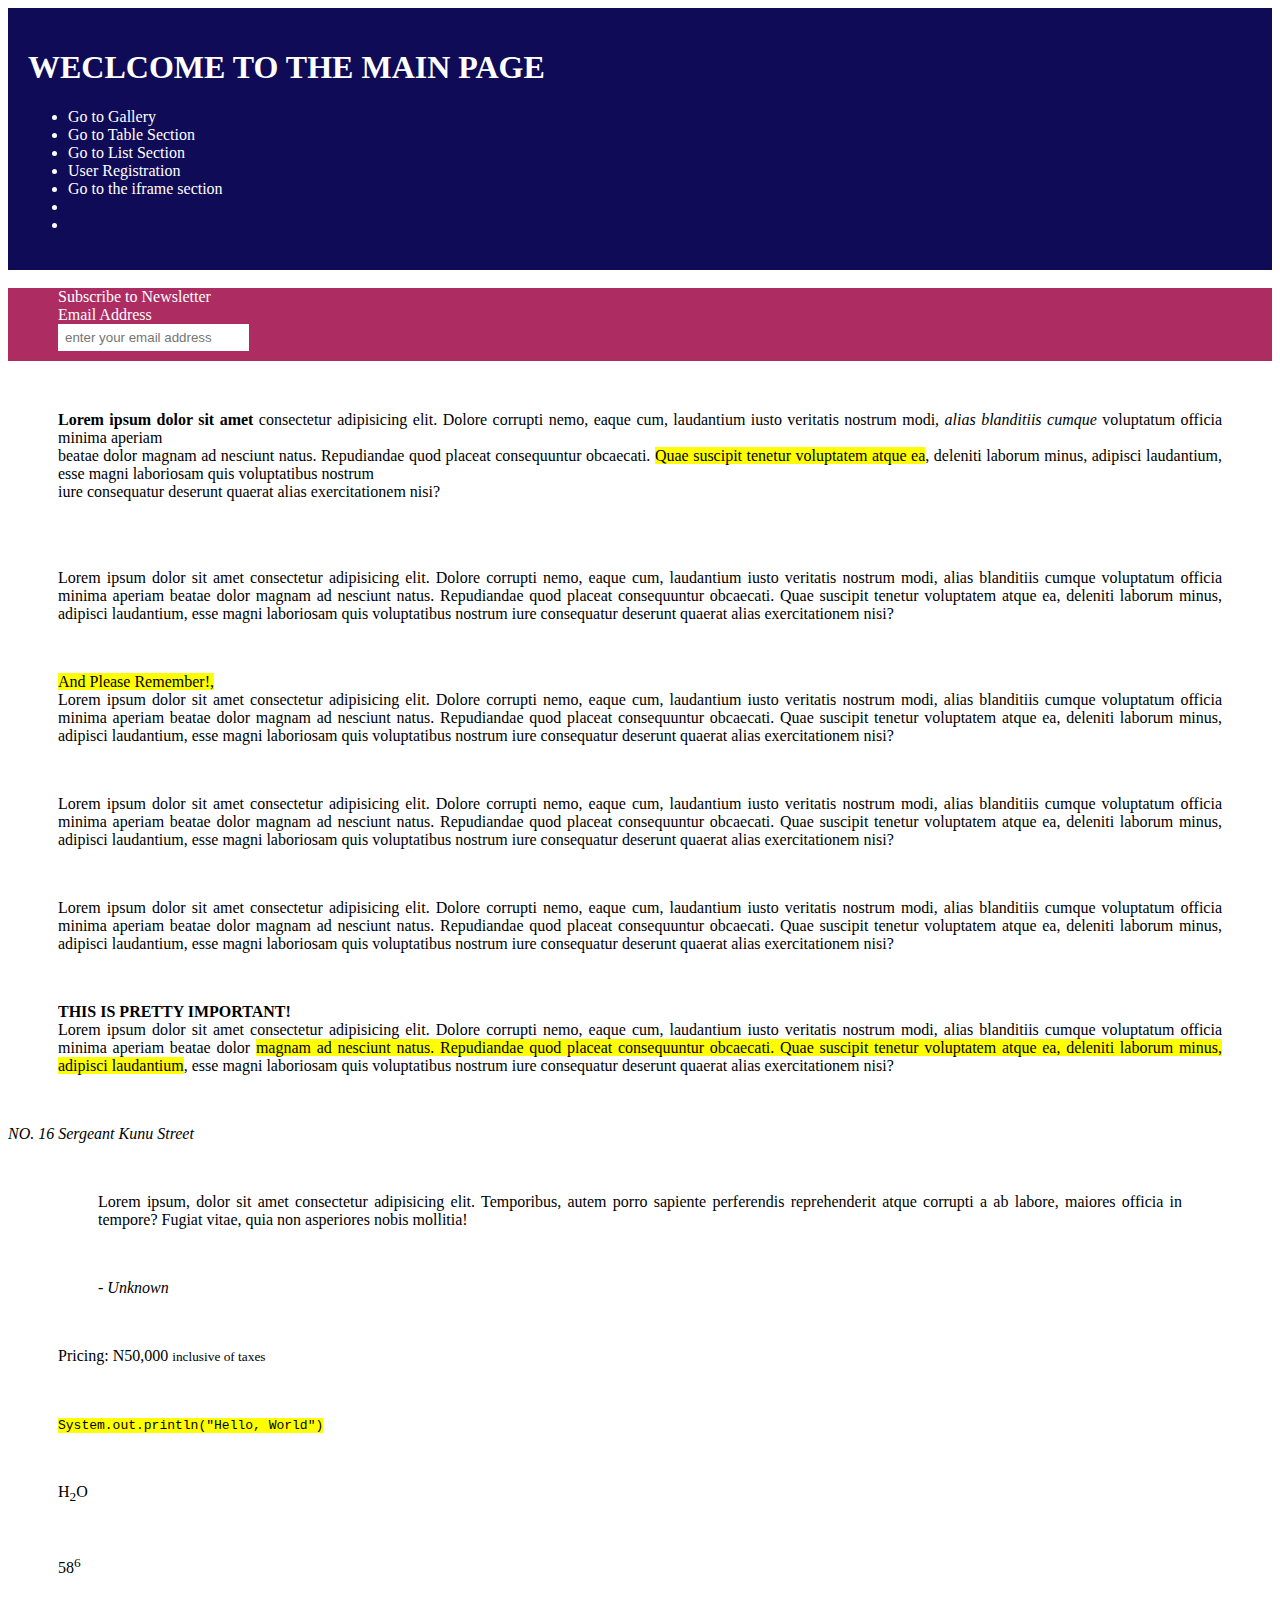
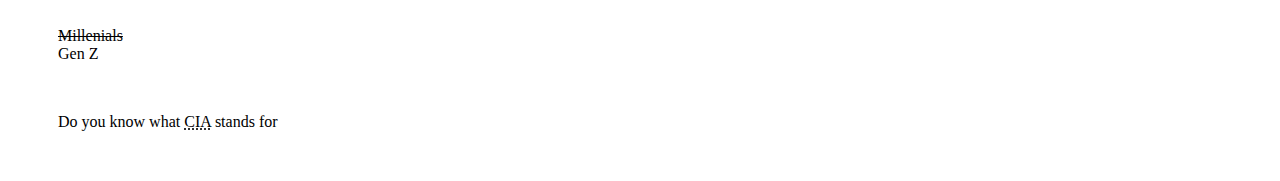
==== index.html @ 3c573c2f "changed app.js" ====
<!DOCTYPE html>
<html>
    <head>
        <title>Home</title>
        <link rel="stylesheet" href="style.css">
        <meta charset="utf-8">
        <meta name="viewport" content="width=device-width, initial-scale=1.0">
        <script defer src="app.js"></script>
    </head>
    <body>
        <header>
            <h1>WECLCOME TO THE MAIN PAGE</h1>
            <ul>
                <li><a href="gallery.html" target="_self">Go to Gallery</a></li>
                <li><a target="_self" href="tables.html">Go to Table Section</a></li>
                <li><a href="list.html">Go to List Section</a></li>
                <li><a href="user-data.html">User Registration</a></li>
                <li><a href="iframe.html">Go to the iframe section</a></li>
                <li></li>
                <li></li>
            </ul>
        </header>
        <br>
        <main>
            <section  class="newsletter">
            <span style="margin: 50px;">Subscribe to Newsletter</span><br>
            <label style="margin: 50px;">Email Address</label><br>
            <input style="margin-left: 50px; margin-bottom: 10px;" type="email" name="email" placeholder="enter your email address">

            </section>
            <p>
                <strong>Lorem ipsum dolor sit amet</strong> consectetur adipisicing elit. Dolore corrupti nemo, eaque cum, laudantium iusto veritatis nostrum modi, <em>alias blanditiis cumque</em> voluptatum officia minima aperiam <br> beatae dolor magnam ad nesciunt natus. Repudiandae quod placeat consequuntur obcaecati. <mark>Quae suscipit tenetur voluptatem atque ea</mark>, deleniti laborum minus, adipisci laudantium, esse magni laboriosam quis voluptatibus nostrum <br> iure consequatur deserunt quaerat alias exercitationem nisi? <br>
                <a href="#important_text">Jump to Important Text</a>
            </p>
            <p>
                Lorem ipsum dolor sit amet consectetur adipisicing elit. Dolore corrupti nemo, eaque cum, laudantium iusto veritatis nostrum modi, alias blanditiis cumque voluptatum officia minima aperiam beatae dolor magnam ad nesciunt natus. Repudiandae quod placeat consequuntur obcaecati. Quae suscipit tenetur voluptatem atque ea, deleniti laborum minus, adipisci laudantium, esse magni laboriosam quis voluptatibus nostrum iure consequatur deserunt quaerat alias exercitationem nisi?
            </p>
            <p>
                <mark>And Please Remember!,<br></mark>
                Lorem ipsum dolor sit amet consectetur adipisicing elit. Dolore corrupti nemo, eaque cum, laudantium iusto veritatis nostrum modi, alias blanditiis cumque voluptatum officia minima aperiam beatae dolor magnam ad nesciunt natus. Repudiandae quod placeat consequuntur obcaecati. Quae suscipit tenetur voluptatem atque ea, deleniti laborum minus, adipisci laudantium, esse magni laboriosam quis voluptatibus nostrum iure consequatur deserunt quaerat alias exercitationem nisi?
            </p>
            <p>
                Lorem ipsum dolor sit amet consectetur adipisicing elit. Dolore corrupti nemo, eaque cum, laudantium iusto veritatis nostrum modi, alias blanditiis cumque voluptatum officia minima aperiam beatae dolor magnam ad nesciunt natus. Repudiandae quod placeat consequuntur obcaecati. Quae suscipit tenetur voluptatem atque ea, deleniti laborum minus, adipisci laudantium, esse magni laboriosam quis voluptatibus nostrum iure consequatur deserunt quaerat alias exercitationem nisi?
            </p>
            <p>
                Lorem ipsum dolor sit amet consectetur adipisicing elit. Dolore corrupti nemo, eaque cum, laudantium iusto veritatis nostrum modi, alias blanditiis cumque voluptatum officia minima aperiam beatae dolor magnam ad nesciunt natus. Repudiandae quod placeat consequuntur obcaecati. Quae suscipit tenetur voluptatem atque ea, deleniti laborum minus, adipisci laudantium, esse magni laboriosam quis voluptatibus nostrum iure consequatur deserunt quaerat alias exercitationem nisi?
            </p>
            <p id="important_text"><strong>THIS IS PRETTY IMPORTANT!<br> </strong>
                Lorem ipsum dolor sit amet consectetur adipisicing elit. Dolore corrupti nemo, eaque cum, laudantium iusto veritatis nostrum modi, alias blanditiis cumque voluptatum officia minima aperiam beatae dolor <mark>magnam ad nesciunt natus. Repudiandae quod placeat consequuntur obcaecati. Quae suscipit tenetur voluptatem atque ea, deleniti laborum minus, adipisci laudantium</mark>, esse magni laboriosam quis voluptatibus nostrum iure consequatur deserunt quaerat alias exercitationem nisi?
                
            </p>
            <address>
                NO. 16 Sergeant Kunu Street
            </address>
            <blockquote>
                <p >Lorem ipsum, dolor sit amet consectetur adipisicing elit. Temporibus, autem porro sapiente perferendis reprehenderit atque corrupti a ab labore, maiores officia in tempore? Fugiat vitae, quia non asperiores nobis mollitia!</p>
            <cite class="quoteText">- Unknown</cite>
            </blockquote>
            <p>Pricing: N50,000 <small>inclusive of taxes</small></p>
            <code><mark>System.out.println("Hello, World")</mark></code>

            <p>H<sub>2</sub>O</p>
            <p>58<sup>6</sup></p>
            <p><del>Millenials</del><br>Gen Z</p>
            <p>Do you know what <abbr title="Central Intelligence Agency">CIA</abbr> stands for</p>
        </main>
    </body>
</html>
---- style.css ----
header {
    background-color: rgb(16, 11, 87);
    color: white;
    padding: 20px;
}

.newsletter {
    background-color: rgb(173, 44, 98);
    color: white;
}

input {
    border: 5px solid rgb(255, 255, 255);
}

a {
    text-decoration: none;
    color: rgb(255, 255, 255);
}

p {
    margin: 50px;
    text-align: justify;
}
code {
    margin: 50px;
}

.quoteText {
    margin: 50px;
}
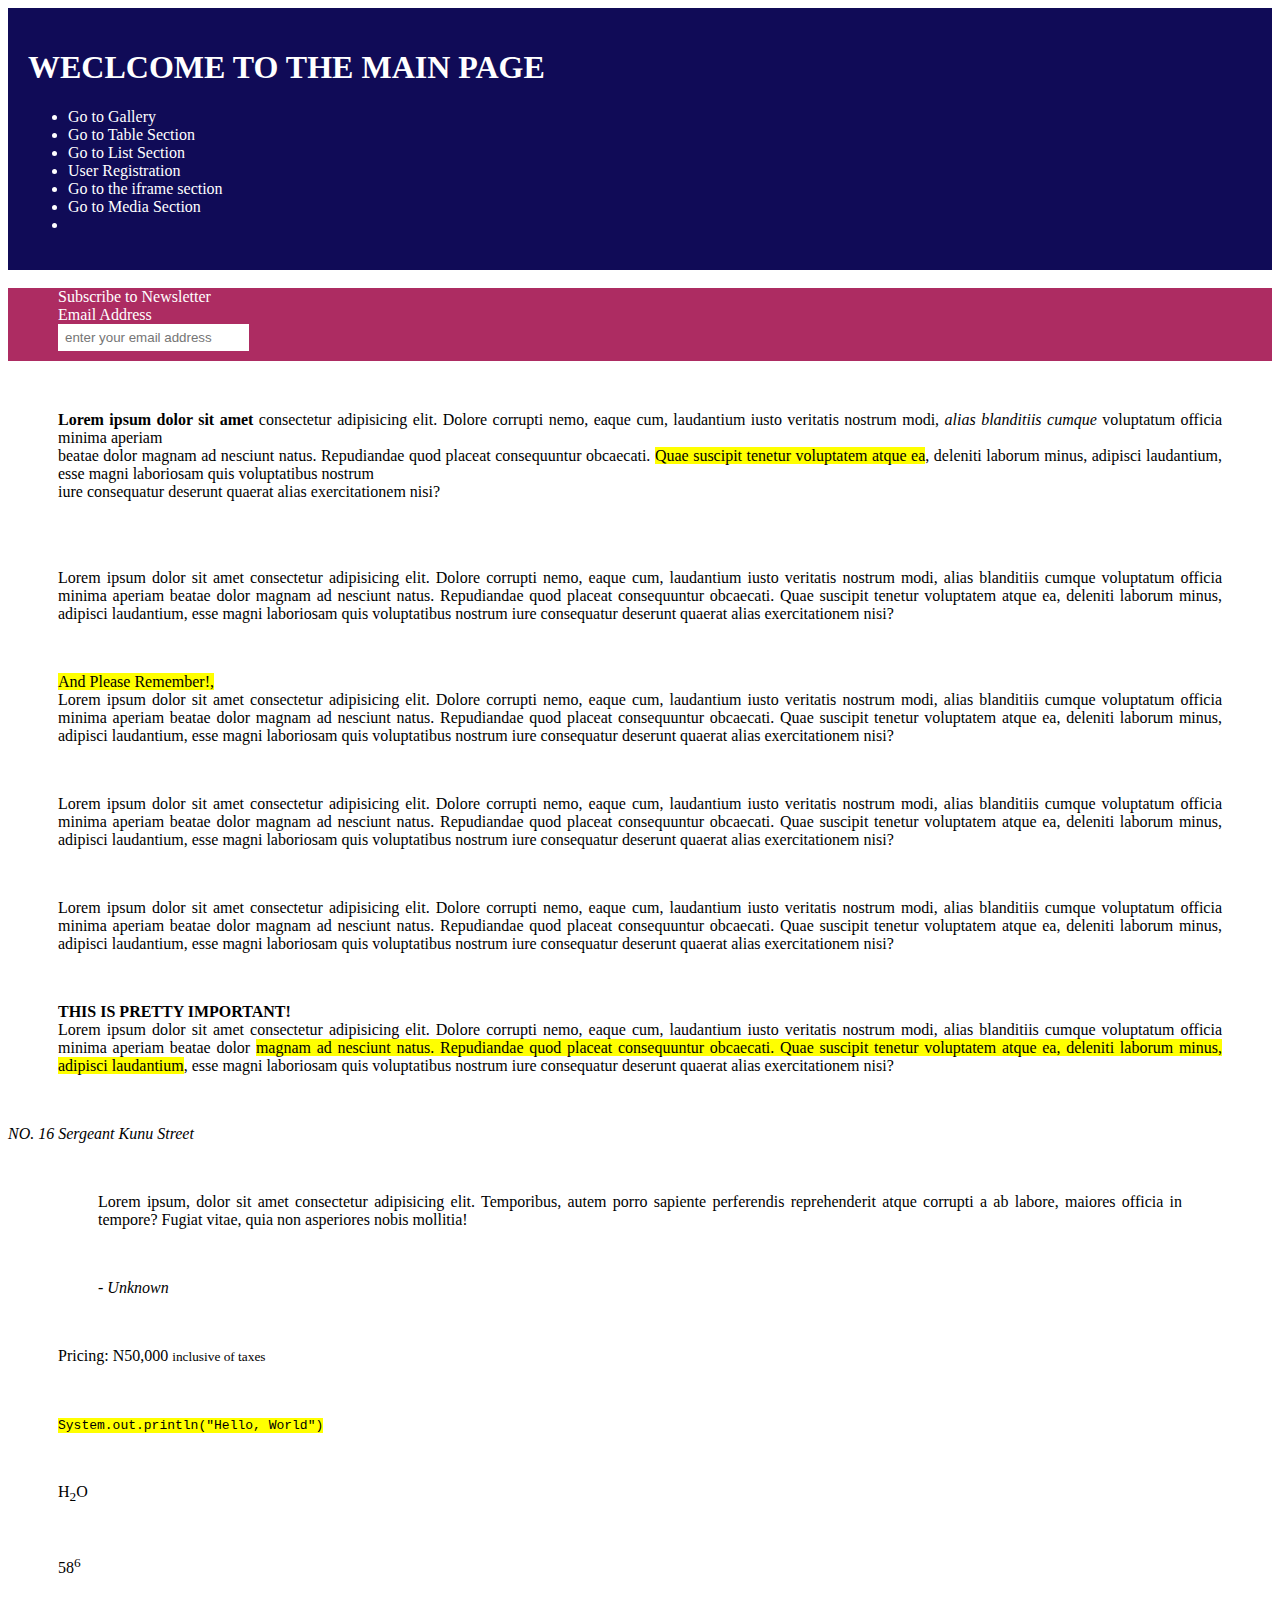
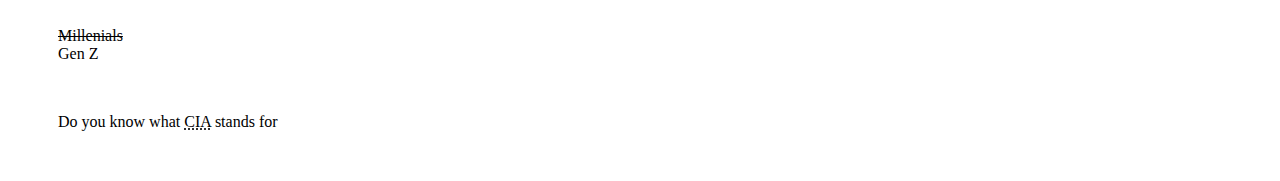
==== commit 29d31fa6: "add a connecting link to the media page, from homepage" ====
--- a/index.html
+++ b/index.html
@@ -16,7 +16,7 @@
                 <li><a href="list.html">Go to List Section</a></li>
                 <li><a href="user-data.html">User Registration</a></li>
                 <li><a href="iframe.html">Go to the iframe section</a></li>
-                <li></li>
+                <li><a href="media.html">Go to Media Section</a></li>
                 <li></li>
             </ul>
         </header>
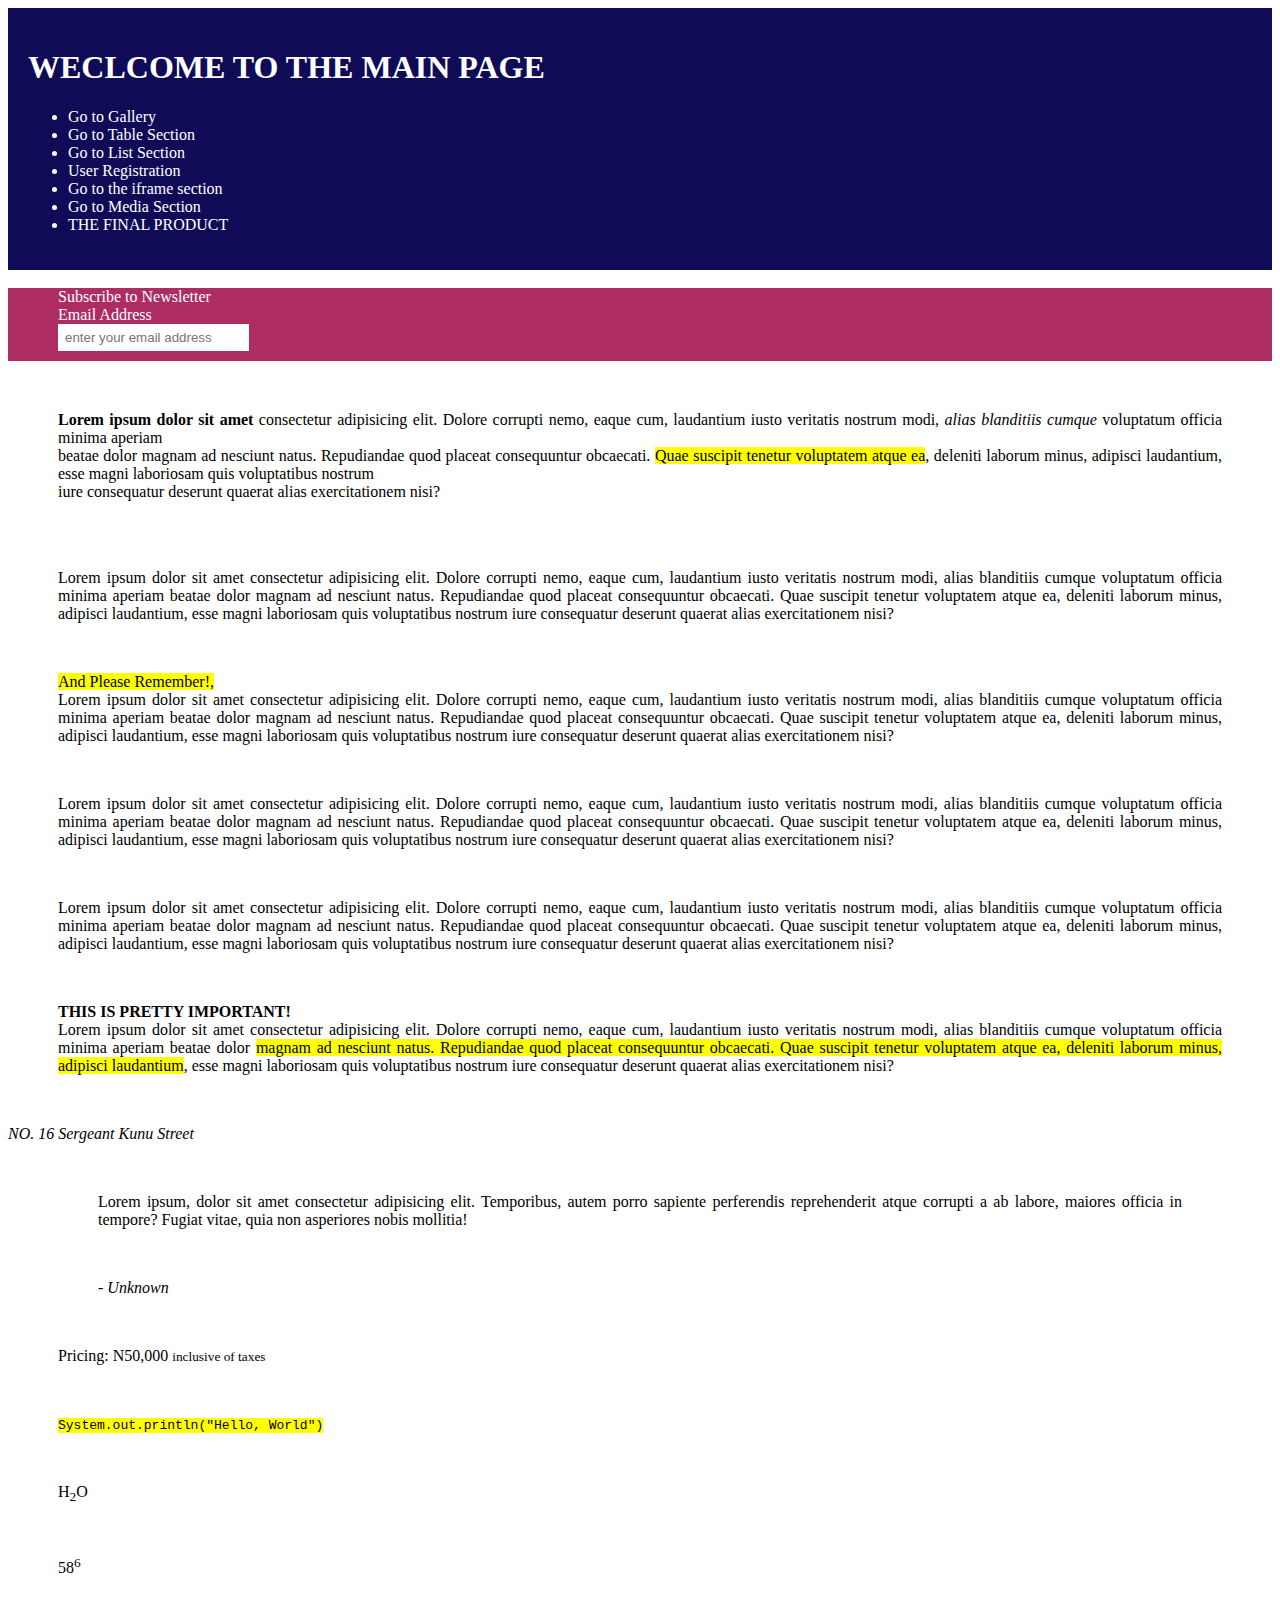
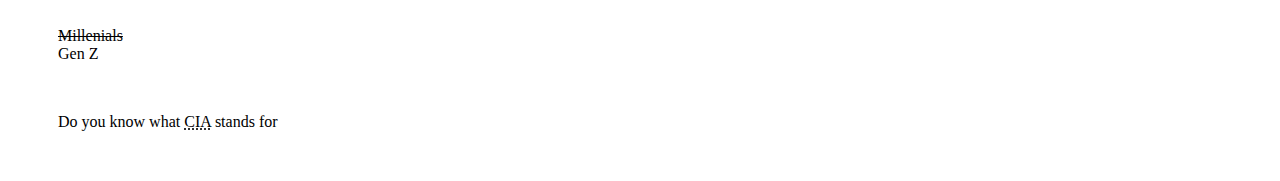
==== commit 4fe0bb01: "Added the link to the layout page, in our landing page" ====
--- a/index.html
+++ b/index.html
@@ -17,7 +17,7 @@
                 <li><a href="user-data.html">User Registration</a></li>
                 <li><a href="iframe.html">Go to the iframe section</a></li>
                 <li><a href="media.html">Go to Media Section</a></li>
-                <li></li>
+                <li><a href="layout.html">THE FINAL PRODUCT</a></li>
             </ul>
         </header>
         <br>
